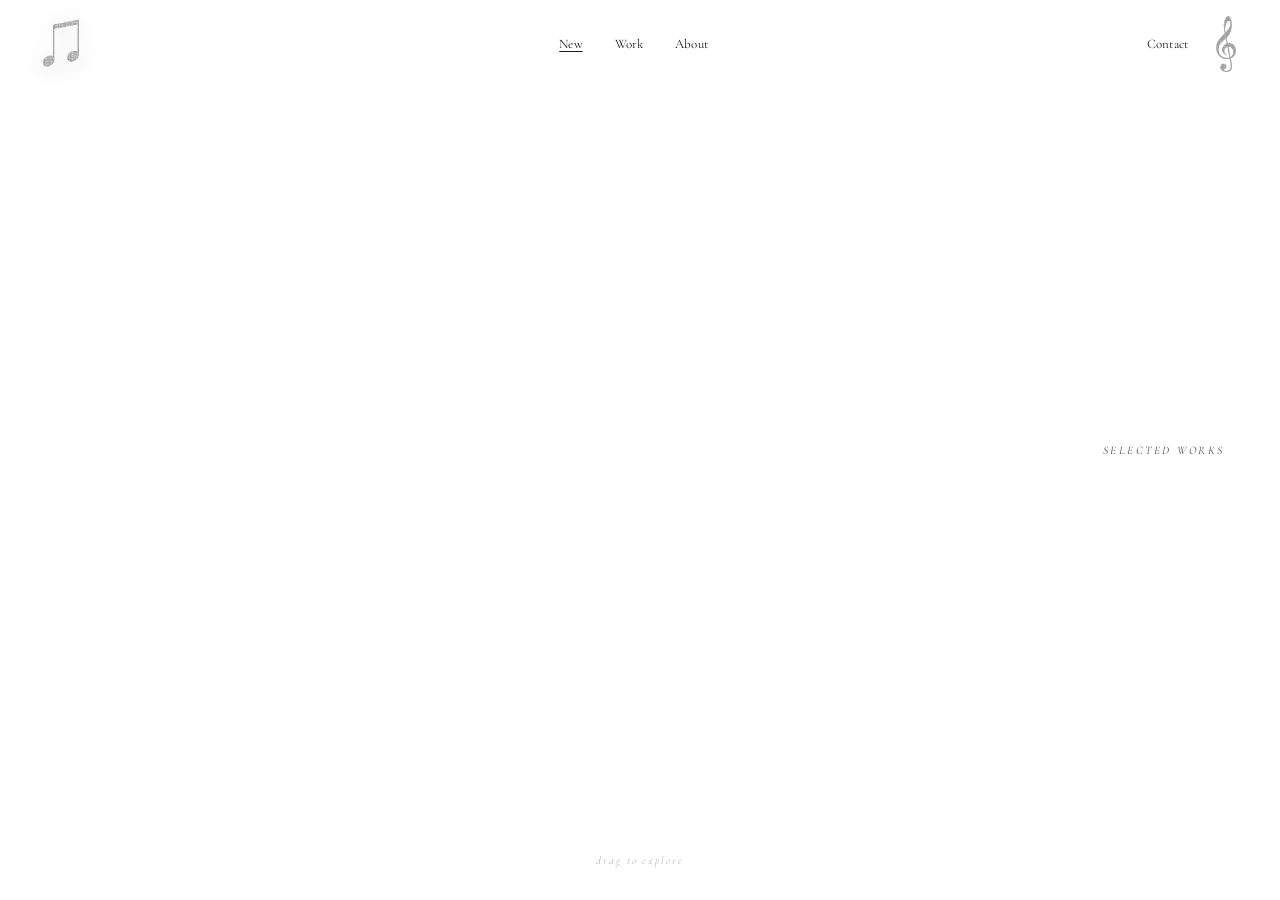
==== index.html @ 424e5028 "Add files via upload" ====
<!DOCTYPE html>
<html lang="en">

<head>
  <meta charset="UTF-8" />
  <meta name="viewport" content="width=device-width, initial-scale=1.0" />
  <title>Portfolio — Creative Direction &amp; Art</title>
  <meta name="description"
    content="An editorial portfolio of creative direction, photography, graphic design, and art. Explore projects through an interactive 3D postcard rack." />
  <link rel="preconnect" href="https://fonts.googleapis.com" />
  <link rel="preconnect" href="https://fonts.gstatic.com" crossorigin />
  <link
    href="https://fonts.googleapis.com/css2?family=EB+Garamond:ital,wght@0,400;0,500;1,400&family=Cormorant+Garamond:ital,wght@0,300;0,400;1,300;1,400&display=swap"
    rel="stylesheet" />
  <link rel="stylesheet" href="style.css" />
</head>

<body>

  <!-- Navigation -->
  <nav id="main-nav" role="navigation" aria-label="Main navigation">
    <div class="nav-left">
      <a href="index.html" class="nav-logo" aria-label="Home">
        <img src="decor/logo.gif" alt="Home" />
      </a>
    </div>
    <div class="nav-links">
      <a href="#" class="nav-link nav-link--active" id="nav-new">New</a>
      <a href="#work" class="nav-link" id="nav-work">Work</a>
      <a href="about.html" class="nav-link" id="nav-about">About</a>
    </div>
    <div class="nav-right">
      <a href="about.html#contact" class="nav-link" id="nav-contact">Contact</a>
      <a href="about.html" aria-label="About me"><img src="decor/me.gif" alt="About me" class="nav-me" /></a>
    </div>
  </nav>

  <!-- Brand label -->
  <div class="brand-label" id="brand-label" aria-hidden="true">SELECTED WORKS</div>

  <!-- Main canvas area for 3D rack -->
  <main id="main-content" role="main">
    <canvas id="rack-canvas"
      aria-label="Interactive 3D postcard display rack. Click and drag to rotate. Click a postcard to open the project."
      tabindex="0"></canvas>
    <div class="drag-hint" id="drag-hint">
      <span>drag to explore</span>
    </div>
  </main>

  <!-- Work Archive Grid View -->
  <section class="work-archive" id="work-archive" aria-hidden="true">
    <div class="work-archive-inner">
      <div class="work-intro">
        <p>Creative direction and visual consultancy at the intersection of design, music, and cinema—driven by cultural relevance and immersive world-building across identity, editorial, and motion.</p>
      </div>

      <div class="work-filters" id="work-filters" role="tablist" aria-label="Filter projects by category">
        <button class="work-filter active" data-filter="All" type="button">All</button>
        <button class="work-filter" data-filter="Visual identity" type="button">Visual identity</button>
        <button class="work-filter" data-filter="Music" type="button">Music</button>
        <button class="work-filter" data-filter="3D" type="button">3D</button>
        <button class="work-filter" data-filter="Editorial" type="button">Editorial</button>
        <button class="work-filter" data-filter="Fashion" type="button">Fashion</button>
      </div>

      <div class="work-grid" id="work-grid"></div>
    </div>
  </section>

  <!-- Project overlay panel -->
  <div class="project-overlay" id="project-overlay" role="dialog" aria-modal="true" aria-hidden="true"
    aria-labelledby="overlay-title">
    <button class="overlay-close" id="overlay-close" aria-label="Close project">x</button>
    <div class="overlay-inner">
      <img class="overlay-image" id="overlay-image" src="" alt="" />
      <video class="overlay-image" id="overlay-video" src="" autoplay loop muted playsinline hidden></video>
      <div class="overlay-meta">
        <p class="overlay-index" id="overlay-index">01</p>
        <h2 class="overlay-title" id="overlay-title"></h2>
        <p class="overlay-desc" id="overlay-desc"></p>
        <span class="overlay-tag" id="overlay-tag"></span>
      </div>
    </div>
    <div class="cursor-badge" id="cursor-badge" aria-hidden="true">view full project</div>
  </div>
  <div class="overlay-backdrop" id="overlay-backdrop"></div>

  <!-- Three.js from CDN -->
  <script src="https://cdnjs.cloudflare.com/ajax/libs/three.js/r128/three.min.js"></script>
  <script src="rack.js"></script>
</body>

</html>
---- style.css ----
/* =============================================
   ROOT & RESET
   ============================================= */
*,
*::before,
*::after {
  box-sizing: border-box;
  margin: 0;
  padding: 0;
}

:root {
  --white: #ffffff;
  --off-white: #f8f7f5;
  --ink: #1a1a1a;
  --ink-light: #6b6b6b;
  --ink-faint: #b0aead;
  --accent: #2a2a2a;
  --nav-height: 88px;
  --font-serif: 'Cormorant Garamond', 'EB Garamond', Georgia, serif;
  --transition-smooth: all 0.35s cubic-bezier(0.25, 0.46, 0.45, 0.94);
}

html {
  font-size: 10px;
  -webkit-font-smoothing: antialiased;
  -moz-osx-font-smoothing: grayscale;
}

body {
  background-color: var(--white);
  color: var(--ink);
  font-family: var(--font-serif);
  font-size: 1.3rem;
  min-height: 100vh;
  overflow: hidden;
  cursor: default;
  animation: pageFadeIn 0.6s cubic-bezier(0.22, 1, 0.36, 1);
}

@keyframes pageFadeIn {
  from {
    opacity: 0;
  }

  to {
    opacity: 1;
  }
}

/* =============================================
   NAVIGATION
   ============================================= */
#main-nav {
  position: fixed;
  top: 0;
  left: 0;
  right: 0;
  z-index: 100;
  height: var(--nav-height);
  display: flex;
  align-items: center;
  justify-content: space-between;
  padding: 0 4rem;
  background: var(--white);
}

.nav-left {
  display: flex;
  align-items: center;
  flex: 0 0 auto;
  min-width: 80px;
}

.nav-logo {
  display: inline-flex;
  align-items: center;
  text-decoration: none;
}

.nav-logo img,
.nav-me {
  height: 56px;
  width: auto;
  display: block;
}

.nav-logo img {
  filter: drop-shadow(0 4px 10px rgba(0, 0, 0, 0.22));
}

.nav-links {
  display: flex;
  align-items: center;
  gap: 3.2rem;
  flex: 1;
  justify-content: center;
}

.nav-right {
  display: flex;
  align-items: center;
  gap: 2.4rem;
  flex: 0 0 auto;
  min-width: 80px;
  justify-content: flex-end;
}

.nav-link {
  font-family: var(--font-serif);
  font-size: 1.3rem;
  font-weight: 400;
  color: var(--ink);
  text-decoration: none;
  letter-spacing: 0.01em;
  transition: var(--transition-smooth);
  white-space: nowrap;
  position: relative;
}

.nav-link::after {
  content: '';
  position: absolute;
  bottom: -2px;
  left: 0;
  right: 0;
  height: 1px;
  background: var(--ink);
  transform: scaleX(0);
  transform-origin: left center;
  transition: transform 0.3s cubic-bezier(0.25, 0.46, 0.45, 0.94);
}

.nav-link:hover::after {
  transform: scaleX(1);
}

.nav-link--active {
  text-decoration: underline;
  text-underline-offset: 3px;
  text-decoration-thickness: 1px;
}

.nav-link--active::after {
  display: none;
}

/* =============================================
   BRAND LABEL
   ============================================= */
.brand-label {
  position: fixed;
  right: 5.5rem;
  top: 50%;
  transform: translateY(-50%);
  z-index: 10;
  font-family: var(--font-serif);
  font-size: 1.15rem;
  letter-spacing: 0.22em;
  color: #4a4a4a;
  font-weight: 400;
  font-style: italic;
  writing-mode: horizontal-tb;
  pointer-events: none;
  user-select: none;
}

/* =============================================
   MAIN / CANVAS
   ============================================= */
#main-content {
  position: fixed;
  top: var(--nav-height);
  left: 0;
  right: 0;
  bottom: 0;
  display: flex;
  align-items: center;
  justify-content: center;
  background: var(--white);
}

#rack-canvas {
  display: block;
  width: 100%;
  height: 100%;
  cursor: grab;
  outline: none;
}

#rack-canvas:active {
  cursor: grabbing;
}

/* =============================================
   DRAG HINT
   ============================================= */
.drag-hint {
  position: fixed;
  bottom: 3.2rem;
  left: 50%;
  transform: translateX(-50%);
  z-index: 10;
  pointer-events: none;
  opacity: 1;
  transition: opacity 1.2s ease;
}

.drag-hint.hidden {
  opacity: 0;
}

.drag-hint span {
  font-family: var(--font-serif);
  font-size: 1.1rem;
  color: var(--ink-faint);
  letter-spacing: 0.18em;
  font-style: italic;
  font-weight: 300;
}

/* =============================================
   WORK ARCHIVE GRID VIEW
   ============================================= */
.work-archive {
  position: fixed;
  top: var(--nav-height);
  left: 0;
  right: 0;
  bottom: 0;
  z-index: 50;
  background: var(--white);
  overflow-y: auto;
  opacity: 0;
  pointer-events: none;
  transition: opacity 0.4s ease;
}

.work-archive.visible {
  opacity: 1;
  pointer-events: all;
}

.work-archive-inner {
  max-width: 1440px;
  margin: 0 auto;
  padding: 2.8rem 4rem 8rem;
}

.work-intro {
  max-width: 920px;
  margin-bottom: 3.6rem;
  font-family: var(--font-serif);
  font-size: 1.55rem;
  line-height: 1.45;
  color: var(--ink);
}

.work-intro a {
  color: var(--ink);
  text-decoration: underline;
  text-underline-offset: 3px;
  text-decoration-thickness: 1px;
}

.work-filters {
  display: flex;
  flex-wrap: wrap;
  gap: 2.8rem;
  margin-bottom: 4.8rem;
}

.work-filter {
  background: none;
  border: none;
  padding: 0;
  cursor: pointer;
  font-family: var(--font-serif);
  font-size: 1.5rem;
  color: var(--ink);
  text-decoration: none;
}

.work-filter.active,
.work-filter:hover {
  text-decoration: underline;
  text-underline-offset: 3px;
  text-decoration-thickness: 1px;
}

.work-grid {
  display: grid;
  grid-template-columns: repeat(4, 1fr);
  gap: 5.6rem 3.4rem;
  align-items: start;
}

.work-card {
  cursor: pointer;
  display: flex;
  flex-direction: column;
  text-align: left;
  gap: 1.8rem;
  /* <--- SEPARATION BETWEEN TITLE AND PREVIEW IMAGE */
  width: 100%;
}

.work-card[hidden] {
  display: none;
}

.work-card-title {
  font-family: var(--font-serif);
  font-size: 1.45rem;
  font-weight: 400;
  color: var(--ink);
  line-height: 1.25;
  text-align: left;
}

.work-card-title::before {
  content: '• ';
}

/* ========================================================
   WORK PREVIEW MEDIA FRAME & SIZING
   - Centers images BOTH vertically (align-items) and horizontally (justify-content)
   - Adjust `height` on .work-card-media for the vertical frame height
   - Adjust `max-width` on .work-card-img for preview image size
   ======================================================== */
.work-card-media {
  width: 100%;
  height: 150px;
  /* <--- PREVIEW FRAME HEIGHT */
  display: flex;
  align-items: center;
  /* <--- CENTERED VERTICALLY */
  justify-content: center;
  /* <--- CENTERED HORIZONTALLY */
}

.work-card-img {
  width: auto;
  max-width: 150px;
  /* <--- ADJUST PREVIEW IMAGE SIZE HERE */
  max-height: 100%;
  /* Fits within vertical frame */
  height: auto;
  display: block;
  object-fit: contain;
  margin: 0 auto;
  transition: opacity 0.25s ease;
}

.work-card:hover .work-card-img {
  opacity: 0.9;
}

/* =============================================
   PROJECT OVERLAY
   ============================================= */
.overlay-backdrop {
  position: fixed;
  inset: 0;
  background: rgba(255, 255, 255, 0.0);
  z-index: 200;
  opacity: 0;
  pointer-events: none;
  transition: opacity 0.5s ease;
}

.overlay-backdrop.visible {
  opacity: 1;
  pointer-events: all;
  background: rgba(248, 247, 245, 0.92);
  backdrop-filter: blur(2px);
  transition: opacity 0.5s ease, background 0.55s cubic-bezier(0.22, 1, 0.36, 1), backdrop-filter 0.55s cubic-bezier(0.22, 1, 0.36, 1);
}

.project-overlay {
  position: fixed;
  inset: 0;
  z-index: 210;
  display: flex;
  align-items: center;
  justify-content: center;
  perspective: 1400px;
  opacity: 0;
  pointer-events: none;
  will-change: opacity, filter, transform;
  transition: opacity 0.55s cubic-bezier(0.22, 1, 0.36, 1), filter 0.55s cubic-bezier(0.22, 1, 0.36, 1), transform 0.55s cubic-bezier(0.22, 1, 0.36, 1);
}

.project-overlay.visible {
  opacity: 1;
  pointer-events: all;
}

body.page-exit {
  pointer-events: none;
}

body.page-exit .overlay-backdrop.visible {
  background: #ffffff;
  backdrop-filter: blur(24px);
}

body.page-exit .project-overlay.visible,
body.page-exit #main-nav {
  opacity: 0;
  filter: blur(18px);
  transform: scale(0.97);
  transition: opacity 0.55s cubic-bezier(0.22, 1, 0.36, 1), filter 0.55s cubic-bezier(0.22, 1, 0.36, 1), transform 0.55s cubic-bezier(0.22, 1, 0.36, 1);
}

.overlay-inner {
  display: flex;
  gap: 5rem;
  align-items: center;
  justify-content: center;
  max-width: 980px;
  width: 90%;
  padding: 2rem;
  transform-style: preserve-3d;
}

/* ========================================================
   POPUP MODAL PREVIEW IMAGE SIZE
   Adjust `max-width` or `max-height` below if you want
   to adjust the opened project preview modal size
   ======================================================== */
.overlay-image {
  width: auto;
  height: auto;
  max-width: min(520px, 52vw);
  max-height: 72vh;
  object-fit: contain;
  display: block;
  box-shadow: 0 22px 64px rgba(0, 0, 0, 0.16);
  flex-shrink: 0;
  cursor: none;
  will-change: transform;
}

.overlay-image[hidden] {
  display: none;
}

.project-overlay.visible .overlay-image {
  animation: cardSpinIn 0.85s cubic-bezier(0.16, 1, 0.3, 1) both;
}

@keyframes cardSpinIn {
  from {
    transform: translate3d(var(--from-x, 0px), var(--from-y, 30px), -540px) rotateY(var(--spin-y, -195deg)) rotateX(16deg) rotateZ(-8deg) scale(0.35);
  }

  to {
    transform: translate3d(0, 0, 0) rotateY(0deg) rotateX(0deg) rotateZ(0deg) scale(1);
  }
}

.cursor-badge {
  position: fixed;
  top: 0;
  left: 0;
  width: 108px;
  height: 108px;
  border-radius: 50%;
  background: var(--ink);
  color: var(--white);
  font-family: var(--font-serif);
  font-size: 1.45rem;
  font-style: italic;
  line-height: 1.15;
  display: flex;
  align-items: center;
  justify-content: center;
  text-align: center;
  padding: 1.2rem;
  pointer-events: none;
  z-index: 230;
  opacity: 0;
  transform: translate(-50%, -50%) scale(0.75);
  transition: opacity 0.25s cubic-bezier(0.22, 1, 0.36, 1), transform 0.25s cubic-bezier(0.22, 1, 0.36, 1);
}

.cursor-badge.visible {
  opacity: 1;
  transform: translate(-50%, -50%) scale(1);
}

.cursor-spark {
  position: fixed;
  pointer-events: none;
  z-index: 9999;
  font-size: 1.65rem;
  color: #b8b5b2;
  user-select: none;
  transform: translate(-50%, -50%);
  animation: sparkFloat 0.85s cubic-bezier(0.22, 1, 0.36, 1) forwards;
}

@keyframes sparkFloat {
  0% {
    opacity: 0.9;
    transform: translate(-50%, -50%) scale(0.5) rotate(0deg);
  }

  50% {
    opacity: 0.75;
    transform: translate(-50%, -85%) scale(1.05) rotate(20deg);
  }

  100% {
    opacity: 0;
    transform: translate(-50%, -140%) scale(0.6) rotate(45deg);
  }
}

.overlay-meta {
  display: flex;
  flex-direction: column;
  gap: 1.6rem;
  max-width: 300px;
}

.project-overlay.visible .overlay-meta {
  animation: metaSlideIn 0.7s cubic-bezier(0.16, 1, 0.3, 1) 0.12s both;
}

@keyframes metaSlideIn {
  from {
    opacity: 0;
    transform: translate3d(32px, 16px, -120px) rotateY(-18deg);
  }

  to {
    opacity: 1;
    transform: translate3d(0, 0, 0) rotateY(0deg);
  }
}

.overlay-index {
  font-family: var(--font-serif);
  font-size: 1.1rem;
  color: var(--ink-faint);
  letter-spacing: 0.1em;
  font-weight: 300;
}

.overlay-title {
  font-family: var(--font-serif);
  font-size: 2.8rem;
  font-weight: 400;
  color: var(--ink);
  line-height: 1.18;
  letter-spacing: -0.01em;
}

.overlay-desc {
  font-family: var(--font-serif);
  font-size: 1.35rem;
  color: var(--ink-light);
  line-height: 1.7;
  font-weight: 300;
}

.overlay-tag {
  font-family: var(--font-serif);
  font-size: 1.05rem;
  color: var(--ink-faint);
  letter-spacing: 0.16em;
  text-transform: uppercase;
  font-style: italic;
}

.overlay-close {
  position: fixed;
  top: calc(var(--nav-height) + 1.6rem);
  right: 3.6rem;
  z-index: 220;
  background: none;
  border: none;
  cursor: pointer;
  font-family: var(--font-serif);
  font-size: 3.2rem;
  color: var(--ink-light);
  padding: 1.2rem;
  transition: color 0.2s ease, transform 0.2s ease;
  line-height: 1;
}

.overlay-close:hover {
  color: var(--ink);
  transform: rotate(90deg);
}

/* =============================================
   RESPONSIVE
   ============================================= */
@media (max-width: 768px) {
  #main-nav {
    padding: 0 1.6rem;
  }

  .nav-links {
    gap: 1.8rem;
  }

  .nav-link {
    font-size: 1.1rem;
  }

  .brand-label {
    display: none;
  }

  .work-archive-inner {
    padding: 2rem 1.6rem 5rem;
  }

  .work-grid {
    grid-template-columns: repeat(2, 1fr);
    gap: 3.2rem 1.8rem;
  }

  .overlay-inner {
    flex-direction: column;
    gap: 2.4rem;
    align-items: center;
  }

  .overlay-image {
    width: auto;
    height: auto;
    max-width: 85vw;
    max-height: 52vh;
  }

  .overlay-meta {
    max-width: 100%;
    padding-top: 0;
  }
}
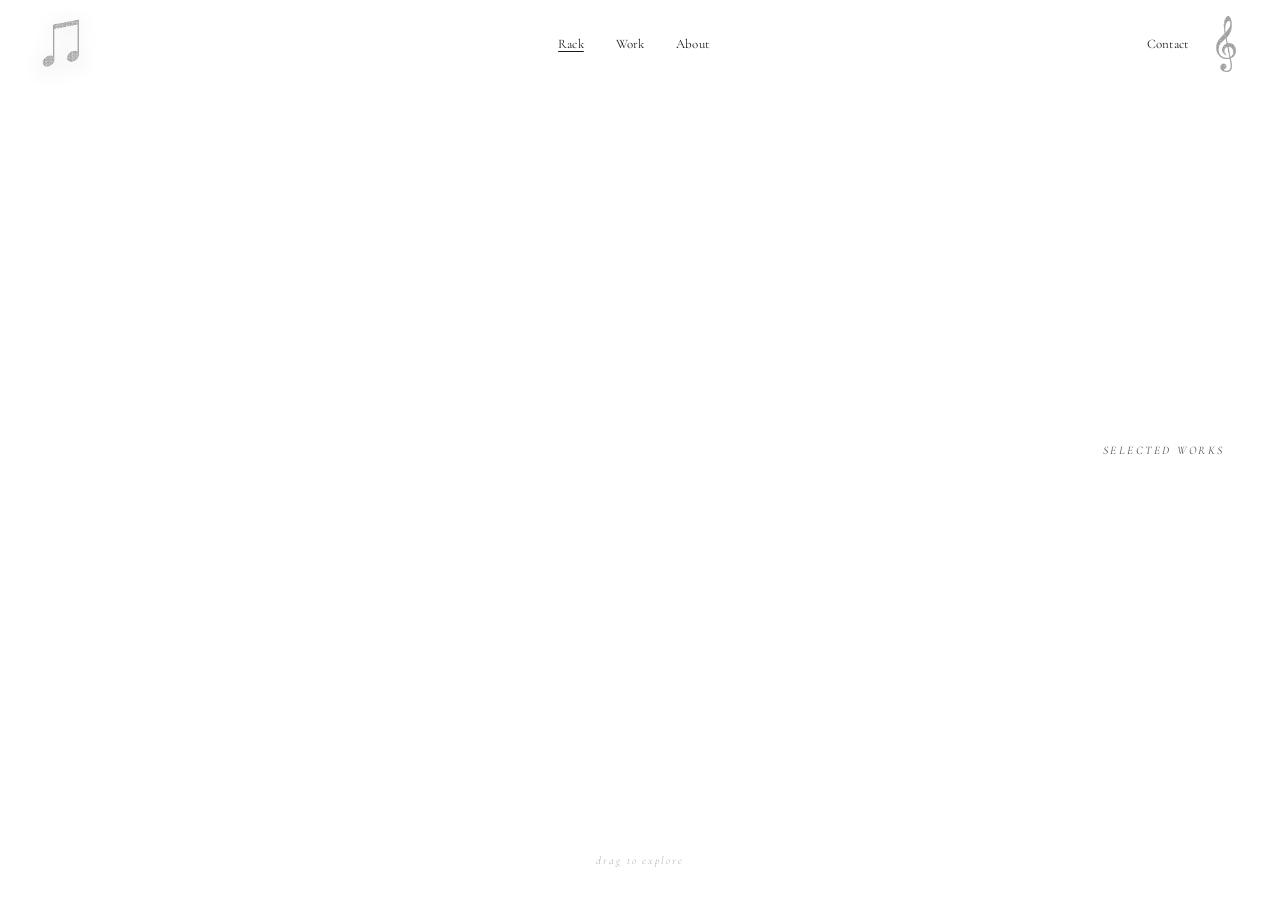
==== commit 49b9714f: "Add files via upload" ====
--- a/index.html
+++ b/index.html
@@ -17,6 +17,21 @@
 
 <body>
 
+  <!-- Preloader Screen -->
+  <div id="page-loader" class="page-loader" role="status" aria-live="polite" aria-label="Loading portfolio">
+    <div class="loader-inner">
+      <div class="loader-logo-wrap">
+        <img src="decor/logo.gif" alt="Paula Girona" class="loader-logo" />
+      </div>
+      <div class="loader-title">PAULA GIRONA</div>
+      <div class="loader-subtitle">SELECTED WORKS · 2026</div>
+      <div class="loader-track">
+        <div class="loader-fill" id="loader-fill"></div>
+      </div>
+      <div class="loader-counter" id="loader-counter">00%</div>
+    </div>
+  </div>
+
   <!-- Navigation -->
   <nav id="main-nav" role="navigation" aria-label="Main navigation">
     <div class="nav-left">
@@ -25,7 +40,7 @@
       </a>
     </div>
     <div class="nav-links">
-      <a href="#" class="nav-link nav-link--active" id="nav-new">New</a>
+      <a href="#" class="nav-link nav-link--active" id="nav-new">Rack</a>
       <a href="#work" class="nav-link" id="nav-work">Work</a>
       <a href="about.html" class="nav-link" id="nav-about">About</a>
     </div>
@@ -52,7 +67,8 @@
   <section class="work-archive" id="work-archive" aria-hidden="true">
     <div class="work-archive-inner">
       <div class="work-intro">
-        <p>Creative direction and visual consultancy at the intersection of design, music, and cinema—driven by cultural relevance and immersive world-building across identity, editorial, and motion.</p>
+        <p>Creative direction, design, and visual experimentation across disciplines. A collection of projects shaped by
+          curiosity, strong concepts, and an interest in the unexpected.</p>
       </div>
 
       <div class="work-filters" id="work-filters" role="tablist" aria-label="Filter projects by category">
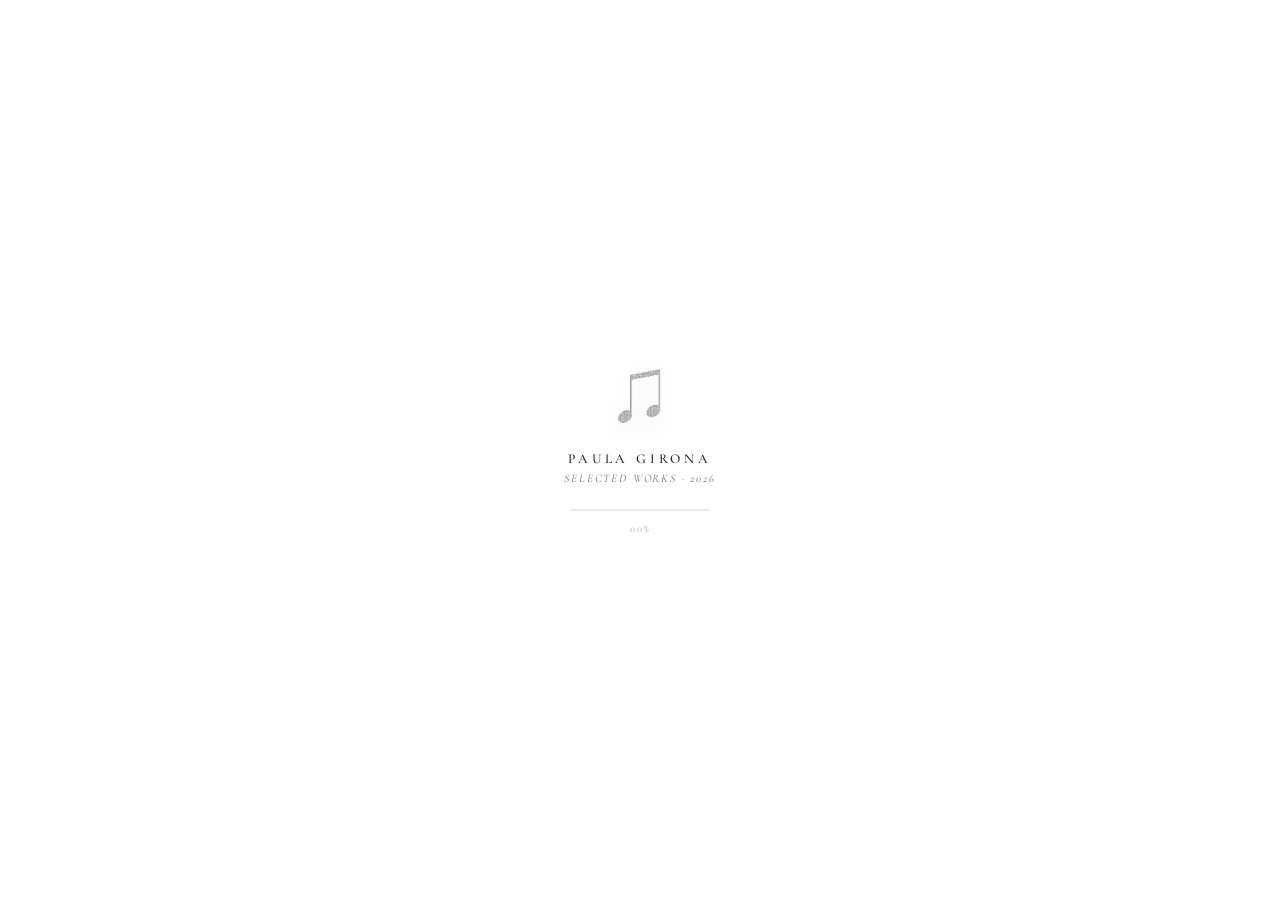
==== commit 9dd20d90: "Add files via upload" ====
--- a/index.html
+++ b/index.html
@@ -61,6 +61,11 @@
     <div class="drag-hint" id="drag-hint">
       <span>drag to explore</span>
     </div>
+    <!-- Phone-only rotation controls -->
+    <div class="rack-controls" id="rack-controls">
+      <button type="button" class="rack-arrow" id="rack-prev" aria-label="Rotate rack left">&larr;</button>
+      <button type="button" class="rack-arrow" id="rack-next" aria-label="Rotate rack right">&rarr;</button>
+    </div>
   </main>
 
   <!-- Work Archive Grid View -->
--- a/style.css
+++ b/style.css
@@ -25,6 +25,8 @@
   font-size: 10px;
   -webkit-font-smoothing: antialiased;
   -moz-osx-font-smoothing: grayscale;
+  overflow-x: hidden;
+  overscroll-behavior-x: none;
 }
 
 body {
@@ -34,6 +36,8 @@
   font-size: 1.3rem;
   min-height: 100vh;
   overflow: hidden;
+  overflow-x: hidden;
+  overscroll-behavior-x: none;
   cursor: default;
   animation: pageFadeIn 0.6s cubic-bezier(0.22, 1, 0.36, 1);
 }
@@ -219,6 +223,11 @@
   font-weight: 300;
 }
 
+/* Phone-only rack rotation arrows (hidden on larger screens) */
+.rack-controls {
+  display: none;
+}
+
 /* =============================================
    WORK ARCHIVE GRID VIEW
    ============================================= */
@@ -230,7 +239,11 @@
   bottom: 0;
   z-index: 50;
   background: var(--white);
+  overflow-x: hidden;
   overflow-y: auto;
+  touch-action: pan-y;
+  overscroll-behavior-x: none;
+  -webkit-overflow-scrolling: touch;
   opacity: 0;
   pointer-events: none;
   transition: opacity 0.4s ease;
@@ -481,8 +494,8 @@
   pointer-events: none;
   z-index: 230;
   opacity: 0;
-  transform: translate(-50%, -50%) scale(0.75);
-  transition: opacity 0.25s cubic-bezier(0.22, 1, 0.36, 1), transform 0.25s cubic-bezier(0.22, 1, 0.36, 1);
+  transform: translate(-50%, -50%) scale(0.15);
+  transition: opacity 0.35s ease, transform 0.6s cubic-bezier(0.34, 1.25, 0.64, 1);
 }
 
 .cursor-badge.visible {
@@ -599,30 +612,137 @@
 /* =============================================
    RESPONSIVE
    ============================================= */
-@media (max-width: 768px) {
+@media (max-width: 430px) {
   #main-nav {
-    padding: 0 1.6rem;
+    padding: 0 2rem;
+  }
+
+  .nav-left {
+    display: none !important;
+  }
+
+  .nav-logo,
+  .nav-me,
+  a[aria-label="About me"] {
+    display: none !important;
+  }
+
+  .nav-right {
+    min-width: auto !important;
   }
 
   .nav-links {
-    gap: 1.8rem;
+    gap: 2.2rem;
+    justify-content: flex-start;
   }
 
   .nav-link {
-    font-size: 1.1rem;
+    font-size: 1.25rem;
   }
 
   .brand-label {
     display: none;
   }
 
+  #rack-canvas {
+    touch-action: none;
+  }
+
+  .drag-hint {
+    bottom: 7.6rem;
+  }
+
+  .rack-controls {
+    display: flex;
+    position: fixed;
+    left: 50%;
+    bottom: 2.4rem;
+    transform: translateX(-50%);
+    gap: 3.2rem;
+    z-index: 20;
+  }
+
+  .rack-arrow {
+    width: 4.4rem;
+    height: 4.4rem;
+    border-radius: 50%;
+    border: 1px solid var(--ink-faint);
+    background: rgba(255, 255, 255, 0.85);
+    color: var(--ink);
+    font-family: var(--font-serif);
+    font-size: 1.8rem;
+    line-height: 1;
+    display: flex;
+    align-items: center;
+    justify-content: center;
+    cursor: pointer;
+    -webkit-tap-highlight-color: transparent;
+    transition: transform 0.15s ease, background 0.15s ease;
+  }
+
+  .rack-arrow:active {
+    transform: scale(0.92);
+    background: var(--ink);
+    color: var(--white);
+  }
+
+  .work-archive {
+    overflow-x: hidden !important;
+    overflow-y: auto !important;
+    touch-action: pan-y !important;
+    overscroll-behavior-x: none !important;
+    -webkit-overflow-scrolling: touch;
+    width: 100% !important;
+    max-width: 100% !important;
+  }
+
   .work-archive-inner {
-    padding: 2rem 1.6rem 5rem;
+    padding: 2.2rem 2rem 6rem;
+    width: 100% !important;
+    max-width: 100% !important;
+    overflow-x: hidden !important;
+    box-sizing: border-box;
+  }
+
+  .work-filters {
+    gap: 1.2rem 1.6rem;
+    margin-bottom: 3.2rem;
+    width: 100%;
+    max-width: 100%;
+  }
+
+  .work-filter {
+    font-size: 1.35rem;
   }
 
   .work-grid {
-    grid-template-columns: repeat(2, 1fr);
-    gap: 3.2rem 1.8rem;
+    grid-template-columns: 1fr !important;
+    gap: 4.8rem 0 !important;
+    width: 100% !important;
+    max-width: 100% !important;
+  }
+
+  .work-card {
+    width: 100% !important;
+    max-width: 100% !important;
+    box-sizing: border-box;
+    gap: 1.6rem;
+  }
+
+  .work-card-title {
+    font-size: 1.45rem;
+    word-break: break-word;
+    overflow-wrap: break-word;
+  }
+
+  .work-card-media {
+    width: 100%;
+    height: 180px;
+  }
+
+  .work-card-img {
+    max-width: 220px;
+    max-height: 100%;
   }
 
   .overlay-inner {
@@ -642,4 +762,115 @@
     max-width: 100%;
     padding-top: 0;
   }
+}
+
+@media (max-width: 1100px) and (min-width: 431px) {
+  .work-grid {
+    grid-template-columns: repeat(2, 1fr);
+    gap: 4.4rem 2.6rem;
+  }
+}
+
+/* =============================================
+   PAGE PRELOADER
+   ============================================= */
+.page-loader {
+  position: fixed;
+  inset: 0;
+  z-index: 10000;
+  background-color: var(--white);
+  display: flex;
+  align-items: center;
+  justify-content: center;
+  pointer-events: auto;
+  opacity: 1;
+  filter: blur(0px);
+  transform: scale(1);
+  transition: opacity 0.85s cubic-bezier(0.22, 1, 0.36, 1),
+              filter 0.85s cubic-bezier(0.22, 1, 0.36, 1),
+              transform 0.85s cubic-bezier(0.22, 1, 0.36, 1);
+}
+
+.page-loader.loaded {
+  opacity: 0;
+  filter: blur(14px);
+  transform: scale(1.02);
+  pointer-events: none;
+}
+
+.loader-inner {
+  display: flex;
+  flex-direction: column;
+  align-items: center;
+  text-align: center;
+  padding: 2rem;
+  max-width: 320px;
+  width: 100%;
+}
+
+.loader-logo-wrap {
+  margin-bottom: 2.2rem;
+}
+
+.loader-logo {
+  height: 64px;
+  width: auto;
+  display: block;
+  filter: drop-shadow(0 6px 14px rgba(0, 0, 0, 0.16));
+  animation: loaderPulse 2.8s ease-in-out infinite;
+}
+
+@keyframes loaderPulse {
+  0%, 100% {
+    transform: translateY(0);
+    opacity: 0.94;
+  }
+  50% {
+    transform: translateY(-3px);
+    opacity: 1;
+  }
+}
+
+.loader-title {
+  font-family: var(--font-serif);
+  font-size: 1.35rem;
+  font-weight: 500;
+  letter-spacing: 0.28em;
+  color: var(--ink);
+  text-transform: uppercase;
+}
+
+.loader-subtitle {
+  font-family: var(--font-serif);
+  font-size: 1.15rem;
+  font-style: italic;
+  letter-spacing: 0.16em;
+  color: var(--ink-light);
+  margin-top: 0.4rem;
+}
+
+.loader-track {
+  width: 140px;
+  height: 1.5px;
+  background: rgba(0, 0, 0, 0.08);
+  border-radius: 2px;
+  margin: 2.4rem auto 1rem;
+  overflow: hidden;
+  position: relative;
+}
+
+.loader-fill {
+  height: 100%;
+  width: 0%;
+  background: var(--ink);
+  transition: width 0.3s cubic-bezier(0.25, 1, 0.5, 1);
+}
+
+.loader-counter {
+  font-family: var(--font-serif);
+  font-size: 1.15rem;
+  font-style: italic;
+  color: var(--ink-faint);
+  font-variant-numeric: tabular-nums;
+  letter-spacing: 0.06em;
 }
